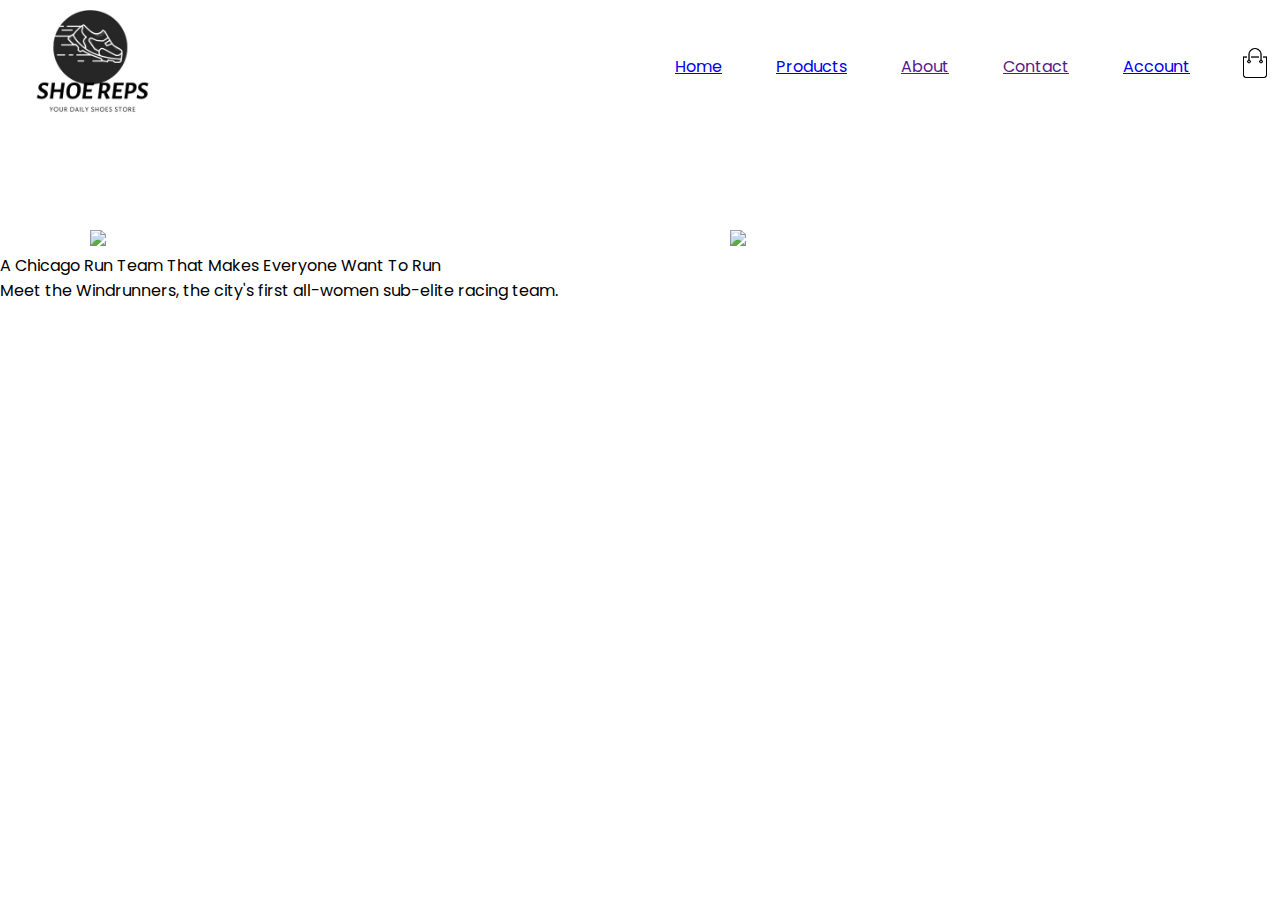
==== about.html @ 435d3c44 "thaydoi" ====
<!DOCTYPE html>
<html lang="en">

<head>
    <meta charset="UTF-8">
    <meta name="viewport" content="width=device-width, initial-scale=1.0">
    <title>Document</title>
    <script src="https://cdn.tailwindcss.com"></script>
    <meta name="viewport" content="width=device-width, initial-scale=1, minimum-scale=1, maximum-scale=1" />
    <link href="https://cdn.jsdelivr.net/npm/bootstrap@5.2.3/dist/css/bootstrap.min.css" rel="stylesheet"
        integrity="sha384-rbsA2VBKQhggwzxH7pPCaAqO46MgnOM80zW1RWuH61DGLwZJEdK2Kadq2F9CUG65" crossorigin="anonymous">
    <link rel="stylesheet" href="style.css">
    <!-- Link Swiper's CSS -->
    <link rel="stylesheet" href="https://cdn.jsdelivr.net/npm/swiper@11/swiper-bundle.min.css" />
    <link rel="preconnect" href="https://fonts.gstatic.com">
    <link href="https://fonts.googleapis.com/css2?family=Poppins:wght@200;300;400;500;600;700&display=swap"
        rel="stylesheet">
    <!--added a cdn link by searching font awesome4 cdn and getting this link from https://www.bootstrapcdn.com/fontawesome/ this url*/-->
    <link rel="stylesheet" href="https://stackpath.bootstrapcdn.com/font-awesome/4.7.0/css/font-awesome.min.css">


</head>

<body>
    <header>
        <div class="header">
            <div class="container">
                <div class="navbar">
                    <div class="logo">
                        <a href="index.html"><img src="assets/image/Black and White Modern Shoes Store Logo (1).png"
                                width="165px"></a>
                    </div>
                    <nav>
                        <ul id="MenuItems">
                            <li><a class="text-2xl" href="index.html">Home</a></li>
                            <li><a class="text-2xl" href="products.html">Products</a></li>
                            <li><a class="text-2xl" href="">About</a></li>
                            <li><a class="text-2xl" href="">Contact</a></li>
                            <li><a class="text-2xl" href="taikhoan.html">Account</a></li>

                        </ul>
                    </nav>
                    <a href="cart.html"><img src="assets/image/cart.png" width="30px" height="30px"></a>
                    <div>
                    </div>
                </div>
            </div>
        </div>
    </header>


    <div class="main">
        <div class="col-2">
            <img class="imglogo1"
                src="https://res.cloudinary.com/dmubfrefi/image/private/s--5_94LVgJ--/c_crop,h_1800,w_3200,x_0,y_267/c_scale,w_1200/f_auto/q_auto/v1/dee-about-cms-prod-medias/835a97c9-4d89-4aea-ae8f-32d924f2d77b/1-nike-windrunners-chicago-1.jpg?_a=BAAAV6Bs">
          <div>
             <div>A Chicago Run Team That Makes Everyone Want To Run</div>
          <div> Meet the Windrunners, the city's first all-women sub-elite racing team.</div></div>
               
        </div>
        <div class="col-2">
            <img class="imglogo1"
                src="https://res.cloudinary.com/dmubfrefi/image/private/s--5_94LVgJ--/c_crop,h_1800,w_3200,x_0,y_267/c_scale,w_1200/f_auto/q_auto/v1/dee-about-cms-prod-medias/835a97c9-4d89-4aea-ae8f-32d924f2d77b/1-nike-windrunners-chicago-1.jpg?_a=BAAAV6Bs">
        </div>
    </div>

</body>
---- style.css ----
* {
        margin: 0;
        padding: 0;
        box-sizing: border-box;
    }
    
    body {
        font-family: 'Poppins', sans-serif;
    }
    /*nav maenu on the left as a unordered list*/
    
    .navbar {
        display: flex;
        align-items: center;
        padding: 10px;
    }
    /*nav maenu on the right as a unordered list*/
    
    nav {
        flex: 4;
        text-align: right;
    }
    /*nav maenu on the right as a list but without bullet*/
    
    nav ul {
        display: inline-block;
        list-style-type: none;
    }
    /*nav maenu on the right as a vertically list with 50px gapping with each with underline*/
    
    nav ul li {
        display: inline-block;
        margin-right: 50px;
    }
    
    .center {
        margin-left: 1142px;
        width: 30%;
        border: 1px solid #000000;
        padding: 39px;
        height: 426px;
        border-radius: 12px;
    }
    
    .row {
        display: flex;
        align-items: center;
        flex-wrap: wrap;
        justify-content: space-around;
        margin-left: 160px;
    }
    
    .col-2 {
   
        width: 600px;
        height: auto;
        flex-basis: 50%;
        min-width: 300px;
    }
    
    .col-2 img {
        padding-left: 90px;
        padding-top: 96px;
      padding-right: 100px;
        max-width: 100%;
    }
    
    .col-2 h1 {
        font-size: 50px;
        line-height: 60px;
        margin: 25px 0;
    }
    
    .col-1 {
        flex-basis: 50%;
        min-width: 300px;
    }
    
    .col-1 img {
        max-width: 100%;
    }
    
    .col-1 h1 {
        font-size: 50px;
        line-height: 60px;
        margin: 25px 0;
    }
    
    .slider_container {
        width: 1300px;
        height: 500px;
        box-shadow: rgba(0, 0, 0, 0.19) 0px 10px 20px, rgba(0, 0, 0, 0.23) 0px 6px 6px;
        border-radius: 12px;
    }
    
    .slider_container img {
        width: 100%;
        height: 100%;
        object-fit: cover;
        border-radius: 12px;
    }
    
    .slider_container1 {
        width: 1300px;
        height: 420px;
        box-shadow: rgba(0, 0, 0, 0.19) 0px 10px 20px, rgba(0, 0, 0, 0.23) 0px 6px 6px;
        border-radius: 12px;
    }
    
    .slider_container1 img {
        width: 100%;
        height: 100%;
        object-fit: cover;
        border-radius: 12px;
    }
    
    .parent_container {
        width: 100%;
        height: fit-content;
        display: flex;
        justify-content: center;
        align-items: center;
        padding: 50px 0px;
    }
    
    .col-4 {
        flex-basis: 25%;
        padding: 10px;
        min-width: 200px;
        margin-bottom: 50px;
        transition: transform 0.5s;
    }
    
    .col-4 img {
        width: 100%;
        box-shadow: rgba(6, 24, 44, 0.4) 0px 0px 0px 2px, rgba(6, 24, 44, 0.65) 0px 4px 6px -1px, rgba(255, 255, 255, 0.08) 0px 1px 0px inset;
    }
    
    .small-container {
        max-width: 1151px;
        margin: auto;
        padding-left: 25px;
        padding-right: 25px;
    }
    
    .col-4 p {
        font-size: 14px;
    }
    
    .rating .fa {
        color: #ff523b;
    }
    
    .col-4:hover {
        transform: translateY(-5px);
    }
    
    .imglogo {
        box-shadow: rgba(0, 0, 0, 0.25) 0px 54px 55px, rgba(0, 0, 0, 0.12) 0px -12px 30px, rgba(0, 0, 0, 0.12) 0px 4px 6px, rgba(0, 0, 0, 0.17) 0px 12px 13px, rgba(0, 0, 0, 0.09) 0px -3px 5px;
    }
    
    .row1 {
        display: flex;
        align-items: center;
        flex-wrap: wrap;
        justify-content: space-around;
        margin-left: 0px;
    }
    
    .title {
        text-align: center;
        margin: 0 auto 24px;
        position: relative;
        line-height: 60px;
        color: #ff0000;
    }
    
    .title::after {
        content: '';
        background: #000000;
        width: 80px;
        height: 5px;
        border-radius: 5px;
        position: absolute;
        bottom: 0;
        left: 50%;
        transform: translateX(-50%);
    }
    
    .row2 {
        display: flex;
        align-items: center;
        flex-wrap: wrap;
        justify-content: space-around;
        margin-left: -22px;
    }
    
    .sale {
        font-size: 16px;
        padding-right: 16px;
    }
    
    .footer hr {
        border: none;
        background: #b5b5b5;
        height: 1px;
        margin: 20px 0;
    }
    
    .footer {
        background: #000;
        /*black;*/
        color: #8a8a8a;
        font-size: 14px;
        padding: 60px 0 20px;
    }
    
    .footer p {
        color: #8a8a8a;
    }
    
    .footer h3 {
        color: #fff;
        margin-bottom: 20px;
    }
    
    .footer-col-1,
    .footer-col-2,
    .footer-col-3,
    .footer-col-4 {
        min-width: 250px;
        margin-bottom: 20px;
    }
    
    .footer-col-1 {
        flex-basis: 30%;
    }
    
    .footer-col-2 {
        flex: 1;
        text-align: center;
    }
    
    .footer-col-2 img {
        width: 180px;
        margin-bottom: 20px;
    }
    
    .footer-col-3,
    .footer-col-4 {
        flex-basis: 12%;
        text-align: center;
    }
    
    ul {
        list-style-type: none;
    }
    
    .app-logo {
        margin-top: 20px;
    }
    
    .app-logo img {
        width: 140px;
    }
    
    .footer hr {
        border: none;
        background: #b5b5b5;
        height: 1px;
        margin: 20px 0;
    }
    
    .copyright {
        text-align: center;
    }
    
    .menu-icon {
        width: 28px;
        margin-left: 20px;
        display: none;
    }
    
    .form-container {
        background: #fff;
        width: 300px;
        height: 400px;
        position: relative;
        text-align: center;
        padding: 20px 0;
        margin-left: -250px;
        box-shadow: 0 0 20px 0px rgba(0, 0, 0, 0.1);
        overflow: hidden;
    }
    
    .form-container span {
        font-weight: bold;
        padding: 0 10px;
        color: #555;
        cursor: pointer;
        width: 100px;
        display: inline-block;
    }
    
    .form-btn {
        display: inline-block;
    }
    
    .form-container form {
        max-width: 300px;
        padding: 0 20px;
        position: absolute;
        top: 130px;
        transition: transform 1s;
    }
    
    form input {
        width: 100%;
        height: 30px;
        margin: 10px 0;
        padding: 0 10px;
        border: 1px solid #ccc;
    }
    
    form .btn {
        width: 100%;
        border: none;
        cursor: pointer;
        margin: 10px 0;
    }
    
    form .btn:focus {
        outline: none;
    }
    
    form a {
        font-size: 12px;
    }
   
    .form1-container {
        background: #fff;
        width: 300px;
        height: 400px;
        position: relative;
        text-align: center;
        padding: 20px 0;
        margin-left: -250px;
        box-shadow: 0 0 20px 0px rgba(0, 0, 0, 0.1);
        overflow: hidden;
    }
    
    .form1-container span {
        font-weight: bold;
        padding: 0 10px;
        color: #555;
        cursor: pointer;
        width: 100px;
        display: inline-block;
    }
    
    .form1-btn {
        display: inline-block;
    }
    
    .form1-container form {
        max-width: 300px;
        padding: 0 20px;
        position: absolute;
        top: 130px;
        transition: transform 1s;
    }
    
    form1 input {
        width: 100%;
        height: 30px;
        margin: 10px 0;
        padding: 0 10px;
        border: 1px solid #ccc;
    }
    
    form1 .btn {
        width: 100%;
        border: none;
        cursor: pointer;
        margin: 10px 0;
    }
    
    form1 .btn:focus {
        outline: none;
    }
    
    form1 a {
        font-size: 12px;
    }
    #Indicator {
        width: 100px;
        border: none;
        background: #ff523b;
        height: 3px;
        margin-top: 8px;
        transform: translateX(100px);
        transition: transform 1s;
    }
    
    .img1 {
        width: 100px;
    }
    
    form signup {
        margin: auto;
        width: 300px;
    }
    form1 signup {
        margin: auto;
        width: 300px;
    }
  
    
    h2 {
        color: #000000;
        text-align: center;
        transition: .5s ease;
    }
    
    .input-check:checked~h2 {
        color: #00f7ff;
        text-shadow: 0 0 15px #00f7ff, 0 0 30px #00f7ff;
    }
    
    .input-box {
        position: relative;
        width: 310px;
        margin: 30px 0;
    }
    
    .input-box .input-line {
        position: absolute;
        bottom: -2px;
        left: 0;
        width: 100%;
        height: 2.5px;
        background: #fff;
        transition: .5s ease;
    }
    
    .input-check:checked~.input-box .input-line {
        background: #00f7ff;
        box-shadow: 0 0 10px #00f7ff;
    }
    
    .input-box label {
        position: absolute;
        top: 50%;
        left: 5px;
        transform: translateY(-50%);
        font-size: 1em;
        color: #fff;
        pointer-events: none;
        transition: .5s ease;
    }
    
    .input-box input:focus~label,
    .input-box input:valid~label {
        top: -5px;
    }
    
    .input-check:checked~.input-box label {
        color: #00f7ff;
        text-shadow: 0 0 10px #00f7ff;
    }
    
    .input-box input {
        width: 100%;
        height: 50px;
        background: transparent;
        border: none;
        outline: none;
        font-size: 1em;
        color: #fff;
        padding: 0 35px 0 5px;
        transition: .5s ease;
    }
    
    .input-check:checked~.input-box input {
        color: #00f7ff;
        text-shadow: 0 0 5px #00f7ff;
    }
    
    .input-box .icon {
        position: absolute;
        right: 8px;
        color: #fff;
        font-size: 1.2em;
        line-height: 57px;
        transition: .5s ease;
    }
    
    .input-check:checked~.input-box .icon {
        color: #00f7ff;
        filter: drop-shadow(0 0 5px #00f7ff);
    }
    
    .remember-forgot {
        color: #fff;
        font-size: .9em;
        margin: -15px 0 15px;
        display: flex;
        justify-content: space-between;
        transition: .5s ease;
    }
    
    .input-check:checked~.remember-forgot {
        color: #00f7ff;
        text-shadow: 0 0 10px #00f7ff;
    }
    
    .remember-forgot label input {
        accent-color: #fff;
        margin-right: 3px;
        transition: .5s ease;
    }
    
    .input-check:checked~.remember-forgot label input {
        accent-color: #00f7ff;
    }
    
    .remember-forgot a {
        color: #fff;
        text-decoration: none;
        transition: color .5s ease;
    }
    
    .remember-forgot a:hover {
        text-decoration: underline;
    }
    
    .input-check:checked~.remember-forgot a {
        color: #00f7ff;
    }
    
    button {
        width: 100%;
        height: 40px;
        background: #fff;
        border: none;
        outline: none;
        border-radius: 40px;
        cursor: pointer;
        font-size: 1em;
        color: #191919;
        font-weight: 500;
        transition: .5s ease;
    }
    
    .input-check:checked~button {
        background: #00f7ff;
        box-shadow: 0 0 15px #00f7ff, 0 0 15px #00f7ff;
    }
    
    .register-link {
        color: #fff;
        font-size: .9em;
        text-align: center;
        margin: 25px 0 10px;
        transition: .5s ease;
    }
    
    .input-check:checked~.register-link {
        color: #00f7ff;
        text-shadow: 0 0 10px #00f7ff;
    }
    
    .register-link p a {
        color: #fff;
        text-decoration: none;
        font-weight: 600;
        transition: color .5s ease;
    }
    
    .register-link p a:hover {
        text-decoration: underline;
    }
    
    .input-check:checked~.register-link p a {
        color: #00f7ff;
    }
    
    .login-light {
        position: absolute;
        top: 0;
        left: 50%;
        transform: translateX(-50%);
        width: 500px;
        height: 10px;
        border-radius: 20px;
    }
    
    .light {
        position: absolute;
        top: -200%;
        left: 0;
        width: 100%;
        height: 950px;
        background: linear-gradient(to bottom, rgba(255, 255, 255, .3) -50%, rgba(255, 255, 255, 0) 90%);
        clip-path: polygon(20% 0, 80% 0, 100% 100%, 0 100%);
        pointer-events: none;
        transition: .5s ease;
    }
    
    .input-check:checked~.light {
        top: -90%;
    }
    
    .toggle {
        position: absolute;
        top: 176px;
        right: 684px;
        width: 60px;
        height: 120px;
        background: #191919;
        border-radius: 10px;
    }
    
    .toggle::before {
        content: '';
        position: absolute;
        top: 50%;
        left: 50%;
        transform: translate(-50%, -50%);
        width: 10px;
        height: 80%;
        background: #000;
    }
    
    .toggle::after {
        content: '';
        position: absolute;
        top: 5px;
        left: 50%;
        transform: translateX(-50%);
        width: 45px;
        height: 45px;
        background: #333;
        border: 2px solid #191919;
        border-radius: 10px;
        cursor: pointer;
        box-shadow: 0 0 10px rgba(0, 0, 0, .5);
        transition: .5s ease;
    }
    
    .input-check:checked~.toggle::after {
        top: 65px;
    }
    
    .input-check {
        position: absolute;
        right: -70px;
        z-index: 1;
        opacity: 0;
    }
    
    .toggle .text {
        position: absolute;
        top: 17px;
        left: 50%;
        transform: translateX(-50%);
        color: #fff;
        font-size: 1em;
        z-index: 1;
        text-transform: uppercase;
        pointer-events: none;
        transition: .5s ease;
    }
    
    .toggle .text.off {
        opacity: 1;
    }
    
    .input-check:checked~.toggle .text.off {
        top: 76px;
        opacity: 0;
    }
    
    .toggle .text.on {
        opacity: 0;
    }
    
    .input-check:checked~.toggle .text.on {
        top: 76px;
        opacity: 1;
        color: #00f7ff;
        text-shadow: 0 0 15px #00f7ff, 0 0 30px #00f7ff, 0 0 45px #00f7ff, 0 0 60px #00f7ff;
    }
    
    form {
        display: block;
        text-align: center;
        width: max-content;
       margin: auto;
        height: 600px;
        font-weight:500px;
        background-color: #ffffff;
    }
    .form1 {
        
        display: block;
        text-align: center;
        width: max-content;
       margin: auto;
        height: 350px;
        font-weight:100px;
        background-color: #ffffff;
    }
 
    
    .row {
        padding: 10px 20px;
    }
    
    .row input {
        width: 350px;
       
    }
    
    .row button {
        width: 320px;
        height: 30px;
        
        display: inline-block;
        background: #000000; 
        color: #fff;
        font-weight: 400;
        text-decoration: none;
        font-size: 15px;
        border-radius: 5px;
        cursor: pointer;
        border: none;
    
        transition-duration: 0.4s;
        border: 2px solid #000000;
    }
    
    button:hover {
        background-color: #ffffff;
        color: #000000;
    }
   
    .main {
        display: flex;
    }
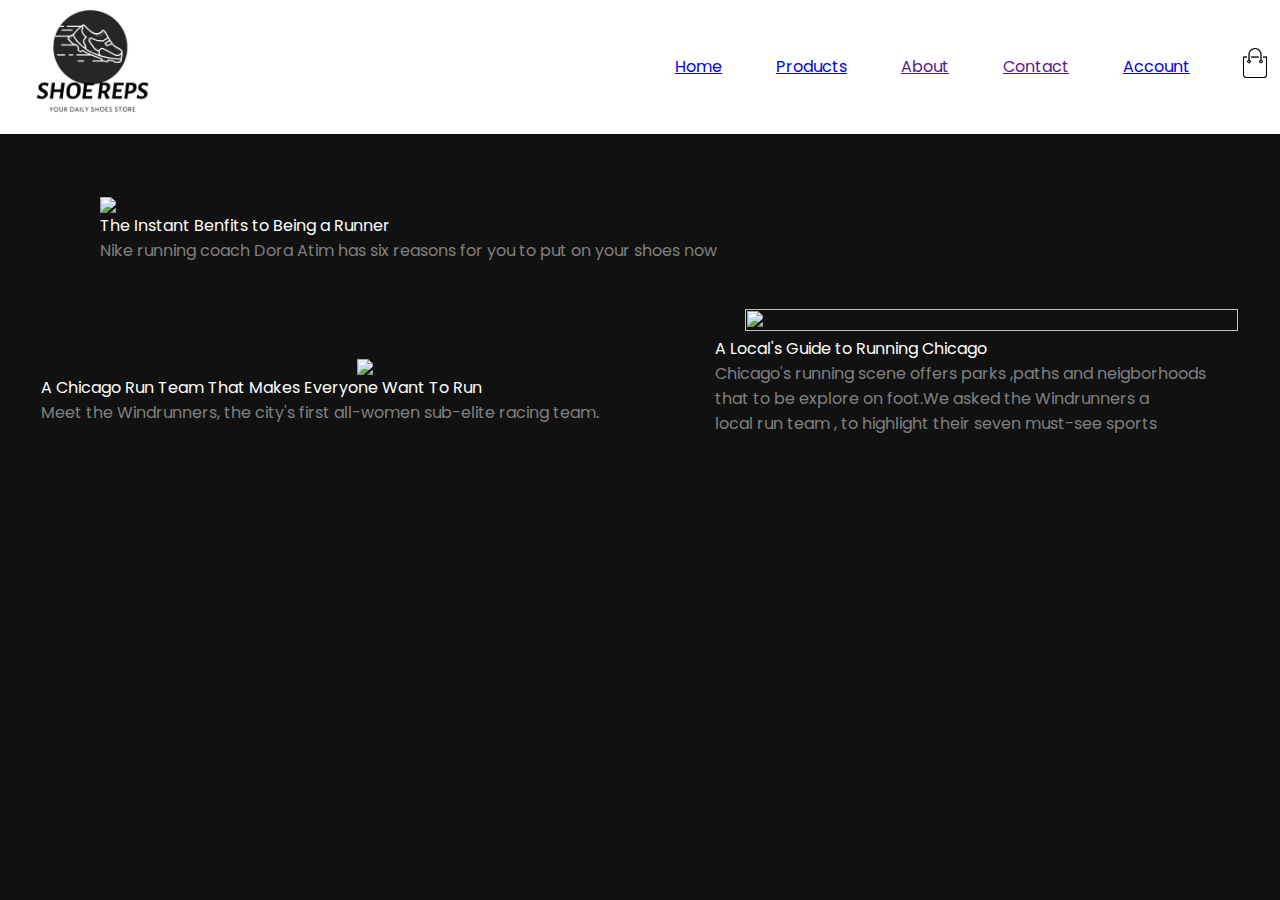
==== commit ccc60472: "final" ====
--- a/about.html
+++ b/about.html
@@ -21,10 +21,10 @@
 
 </head>
 
-<body>
+<body style="background: #111111;">
     <header>
         <div class="header">
-            <div class="container">
+            <div class="container" style="background: white;padding: 0">
                 <div class="navbar">
                     <div class="logo">
                         <a href="index.html"><img src="assets/image/Black and White Modern Shoes Store Logo (1).png"
@@ -47,21 +47,45 @@
             </div>
         </div>
     </header>
-
+    <div class="style">
+        <img class="image"
+            src="https://res.cloudinary.com/dmubfrefi/image/private/s--vY6owmhh--/c_crop,h_1796,w_3200,x_0,y_133/c_scale,w_1200/f_auto/q_auto/v1/dee-about-cms-prod-medias/809ef6f8-4cad-4200-841b-646af3cf4fbd/dora-atim-running-portrait-2.jpg?_a=BAAAV6Bs">
+        <div style="color: white;"><a class="text-2xl">The Instant Benfits to Being a Runner</a></div>
+        <div style="color: #808080;">Nike running coach Dora Atim has six reasons for you to put on your shoes now</div>
+    </div>
 
     <div class="main">
         <div class="col-2">
             <img class="imglogo1"
                 src="https://res.cloudinary.com/dmubfrefi/image/private/s--5_94LVgJ--/c_crop,h_1800,w_3200,x_0,y_267/c_scale,w_1200/f_auto/q_auto/v1/dee-about-cms-prod-medias/835a97c9-4d89-4aea-ae8f-32d924f2d77b/1-nike-windrunners-chicago-1.jpg?_a=BAAAV6Bs">
-          <div>
-             <div>A Chicago Run Team That Makes Everyone Want To Run</div>
-          <div> Meet the Windrunners, the city's first all-women sub-elite racing team.</div></div>
-               
+            <div>
+                <div style="color: white;"><a class="text-2xl">A Chicago Run Team That Makes Everyone Want To Run</a>
+                </div>
+                <div style="color: #808080;">Meet the
+                    Windrunners, the city's first
+                    all-women sub-elite racing team.</div>
+
+            </div>
+
         </div>
-        <div class="col-2">
+        <div class="col-3">
             <img class="imglogo1"
-                src="https://res.cloudinary.com/dmubfrefi/image/private/s--5_94LVgJ--/c_crop,h_1800,w_3200,x_0,y_267/c_scale,w_1200/f_auto/q_auto/v1/dee-about-cms-prod-medias/835a97c9-4d89-4aea-ae8f-32d924f2d77b/1-nike-windrunners-chicago-1.jpg?_a=BAAAV6Bs">
+                src="https://res.cloudinary.com/dmubfrefi/image/private/s--TLool0hM--/c_crop,h_2075,w_3111,x_19,y_0/c_scale,w_640/f_auto/q_auto/v1/dee-about-cms-prod-medias/57622c5e-e75c-4a2b-bfac-12a91ce17f3a/windrunners-chicago-1.jpg?_a=BAAAV6Bs">
+            <div>
+                <div style="color: white;"><a class="text-2xl">A Local's Guide to Running Chicago </a></div>
+
+                <div style="color: #808080;"> Chicago's
+                    running scene offers
+                    parks
+                    ,paths and neigborhoods
+                    <br>that to be explore on foot.We asked the Windrunners a <br>local run team , to highlight their
+                    seven must-see sports
+                </div>
+
+
+            </div>
         </div>
+
     </div>
 
 </body>--- a/style.css
+++ b/style.css
@@ -50,18 +50,45 @@
         margin-left: 160px;
     }
     
-    .col-2 {
+    .col-3 {
    
         width: 600px;
         height: auto;
         flex-basis: 50%;
         min-width: 300px;
-    }
+        display: flex;
+        flex-direction: column;
+        align-items: center;
+    }
+    
+    .col-3 img {
+        padding-left: 89px;
+        padding-top: 46px;
+        height: 83%;
+        width: 95%;
+    }
+    
+    .col-3 h1 {
+        font-size: 50px;
+        line-height: 60px;
+        margin: 25px 0;
+    }
+    
+    .col-2 {
+        display: flex;
+        width: 600px;
+        height: auto;
+        flex-basis: 50%;
+        min-width: 300px;
+        flex-direction: column;
+        align-items: center;
+    }
+    
     
     .col-2 img {
         padding-left: 90px;
         padding-top: 96px;
-      padding-right: 100px;
+     
         max-width: 100%;
     }
     
@@ -747,4 +774,14 @@
    
     .main {
         display: flex;
-    }+    }
+    .style{     display: flex;
+        padding-left: 100px;
+        max-width: 65%;
+        padding-top: 63px;
+        flex-direction: column;
+        align-items: stretch;
+        /* align-content: flex-end; */
+        justify-content: space-around;
+        flex-wrap: nowrap;
+        }